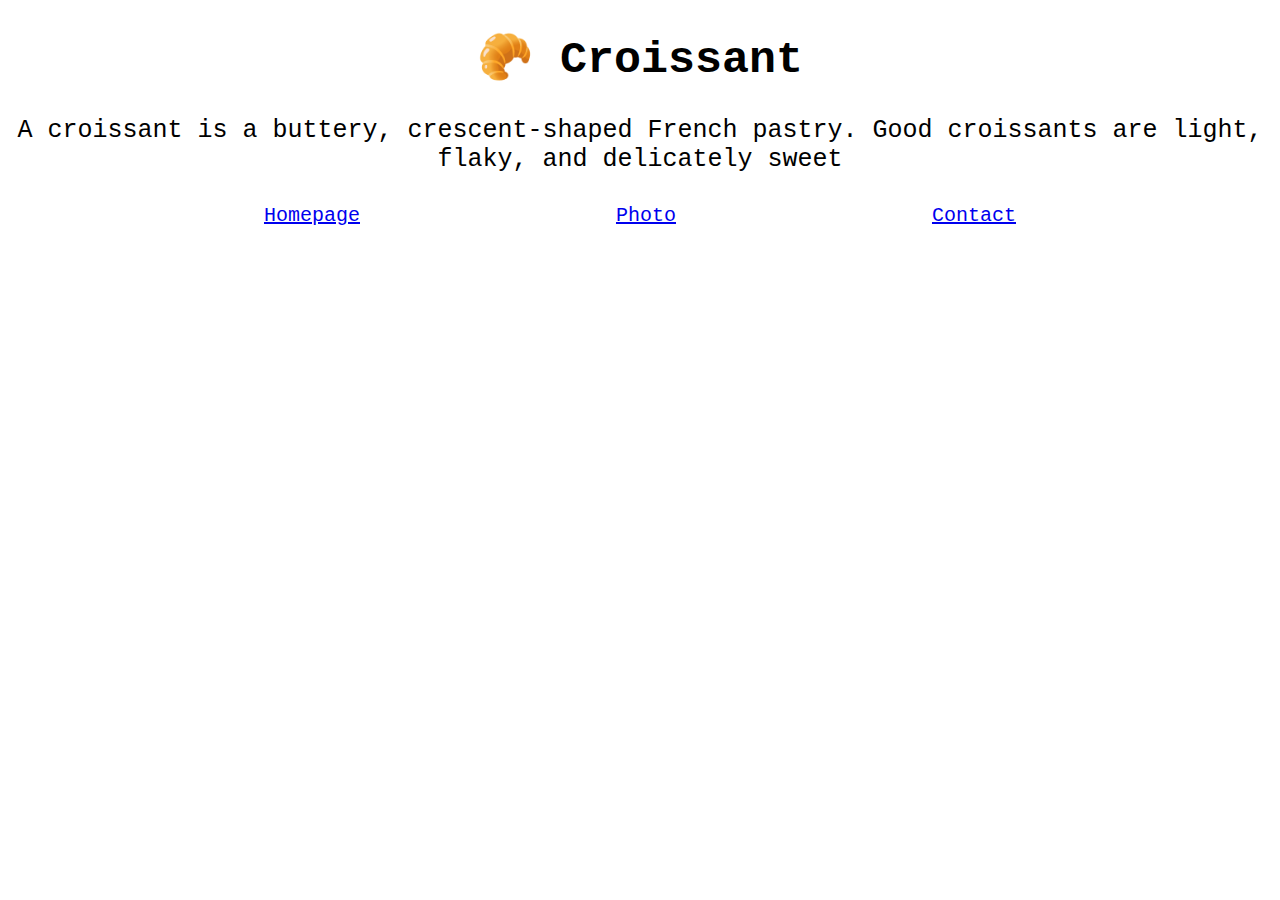
==== index.html @ d4dc282f "added three html pages, styled with css" ====
<!DOCTYPE html>
<html lang="en">
  <head>
    <meta charset="UTF-8" />
    <meta http-equiv="X-UA-Compatible" content="IE=edge" />
    <meta name="viewport" content="width=device-width, initial-scale=1.0" />
    <link rel="stylesheet" href="/src/styles.css" />
    <title>Document</title>
  </head>
  <body>
    <h1>🥐 Croissant</h1>
    <p class="homepage-paragraph">
      A croissant is a buttery, crescent-shaped French pastry. Good croissants
      are light, flaky, and delicately sweet
    </p>
    <div class="links">
      <a href="/">Homepage</a>
      <a href="/photo.html">Photo</a>
      <a href="/contact.html">Contact</a>
    </div>
  </body>
</html>
---- src/styles.css ----
body {
  text-align: center;
  font-family: "Courier New", Courier, monospace;
}
h1 {
  font-size: 45px;
}
.homepage-paragraph {
  font-size: 25px;
}
.links {
  display: flex;
  justify-content: space-evenly;
  font-size: 20px;
  margin-top: 30px;
}
.contact {
  margin-top: 50px;
  font-size: 20px;
}
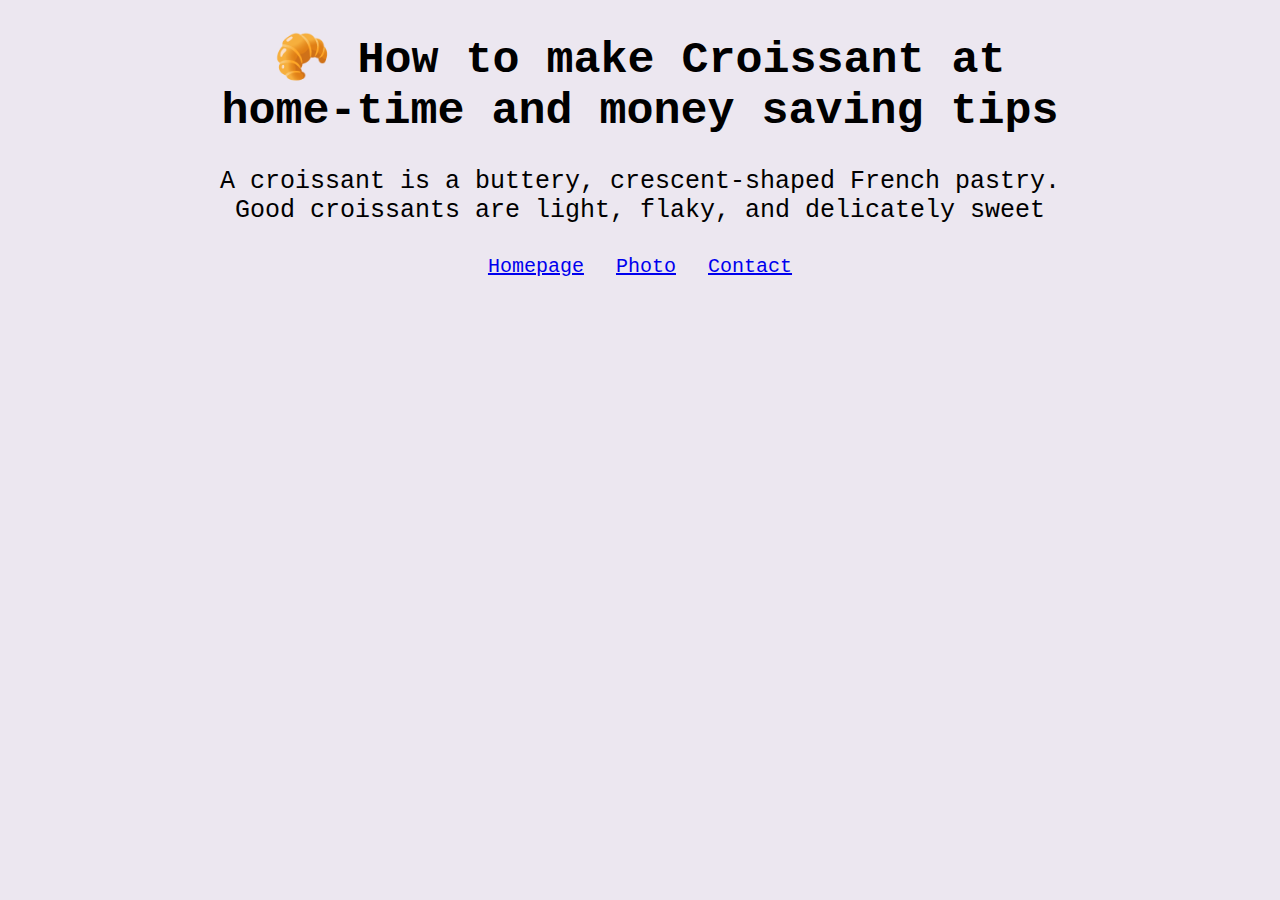
==== commit 927ffbcd: "added SEO feature to index.html file" ====
--- a/index.html
+++ b/index.html
@@ -4,11 +4,15 @@
     <meta charset="UTF-8" />
     <meta http-equiv="X-UA-Compatible" content="IE=edge" />
     <meta name="viewport" content="width=device-width, initial-scale=1.0" />
+    <meta
+      name="description"
+      content="At Croissant.com we teach you how you can make croissants in an economical and time saving way from the comfort of your home kitchen."
+    />
     <link rel="stylesheet" href="/src/styles.css" />
-    <title>Document</title>
+    <title>How to make croissant the fastest way -croissant.com</title>
   </head>
   <body>
-    <h1>🥐 Croissant</h1>
+    <h1>🥐 How to make Croissant at home-time and money saving tips</h1>
     <p class="homepage-paragraph">
       A croissant is a buttery, crescent-shaped French pastry. Good croissants
       are light, flaky, and delicately sweet
--- a/src/styles.css
+++ b/src/styles.css
@@ -1,6 +1,8 @@
 body {
   text-align: center;
   font-family: "Courier New", Courier, monospace;
+  background: #ece7f0;
+  margin: auto 200px;
 }
 h1 {
   font-size: 45px;
@@ -9,12 +11,17 @@
   font-size: 25px;
 }
 .links {
-  display: flex;
-  justify-content: space-evenly;
+  text-align: center;
   font-size: 20px;
   margin-top: 30px;
+}
+div a {
+  margin: 0 10px;
 }
 .contact {
   margin-top: 50px;
   font-size: 20px;
 }
+img {
+  border-radius: 8px;
+}
